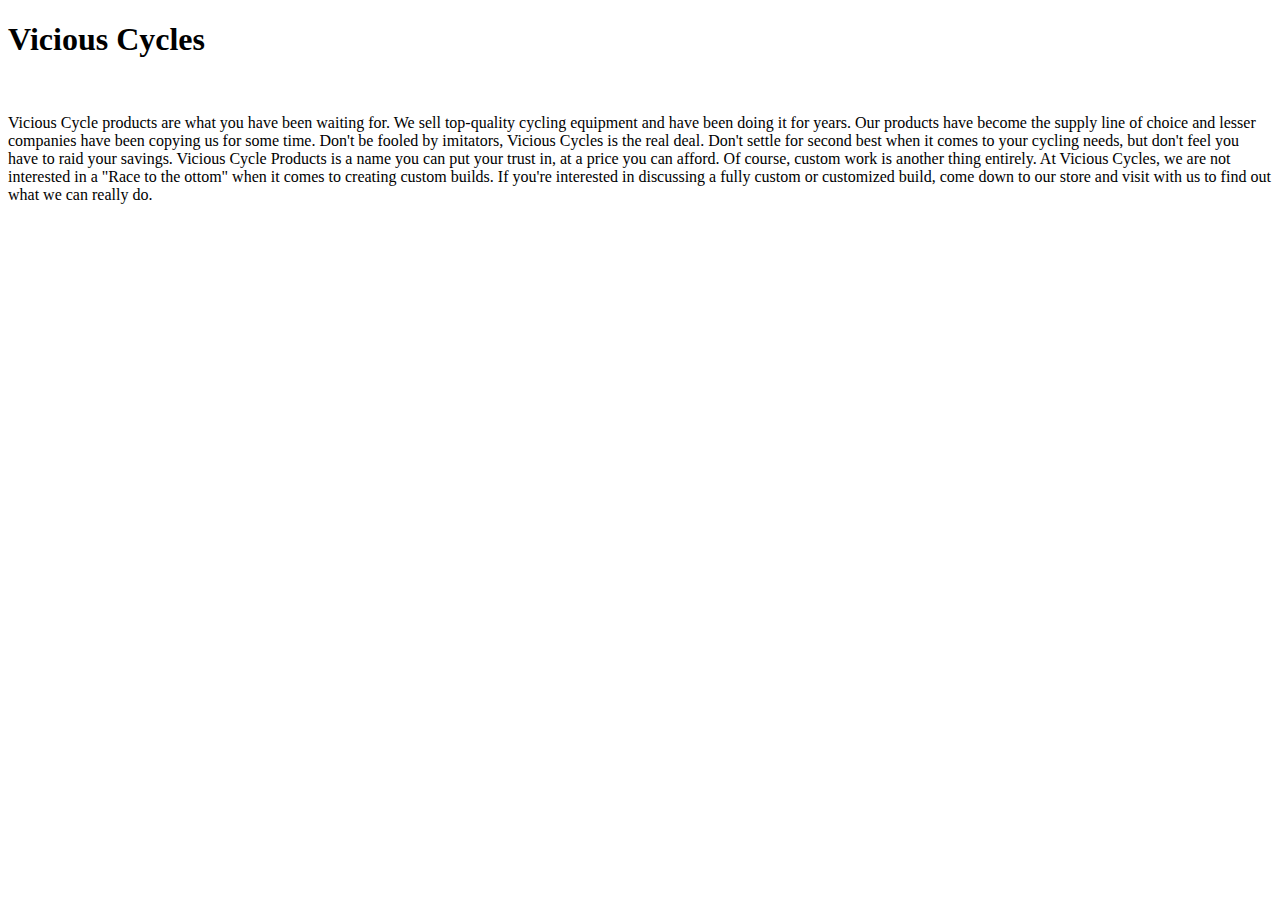
==== index.html @ 2305374a "Add files via upload" ====
<!DOCTYPE html>
<html lang="en">

<head>
<meta charset="utf-8"/>
<link rel="stylesheet" href="CSS/recipe.css">
<title>Vicious Cycles</title>


</head>  
<body>
   
 
<header><h1>Vicious Cycles</h1></header> 
<br>

<p>
    Vicious Cycle products are what you have been waiting for. We sell
    top-quality cycling equipment and have been doing it for years. 
    Our products have become the supply line of choice and lesser companies
    have been copying us for some time. Don't be fooled by imitators,
    Vicious Cycles is the real deal. Don't settle for second best when
    it comes to your cycling needs, but don't feel you have to raid your
    savings. Vicious Cycle Products is a name you can put your trust in,
    at a price you can afford. Of course, custom work is another thing
    entirely. At Vicious Cycles, we are not interested in a "Race to the
    ottom" when it comes to creating custom builds. If you're interested 
    in discussing a fully custom or customized build, come down to our 
    store and visit with us to find out what we can really do.
</p>


<footer>
 
<br>
<br>

</footer>
</body>

</html>
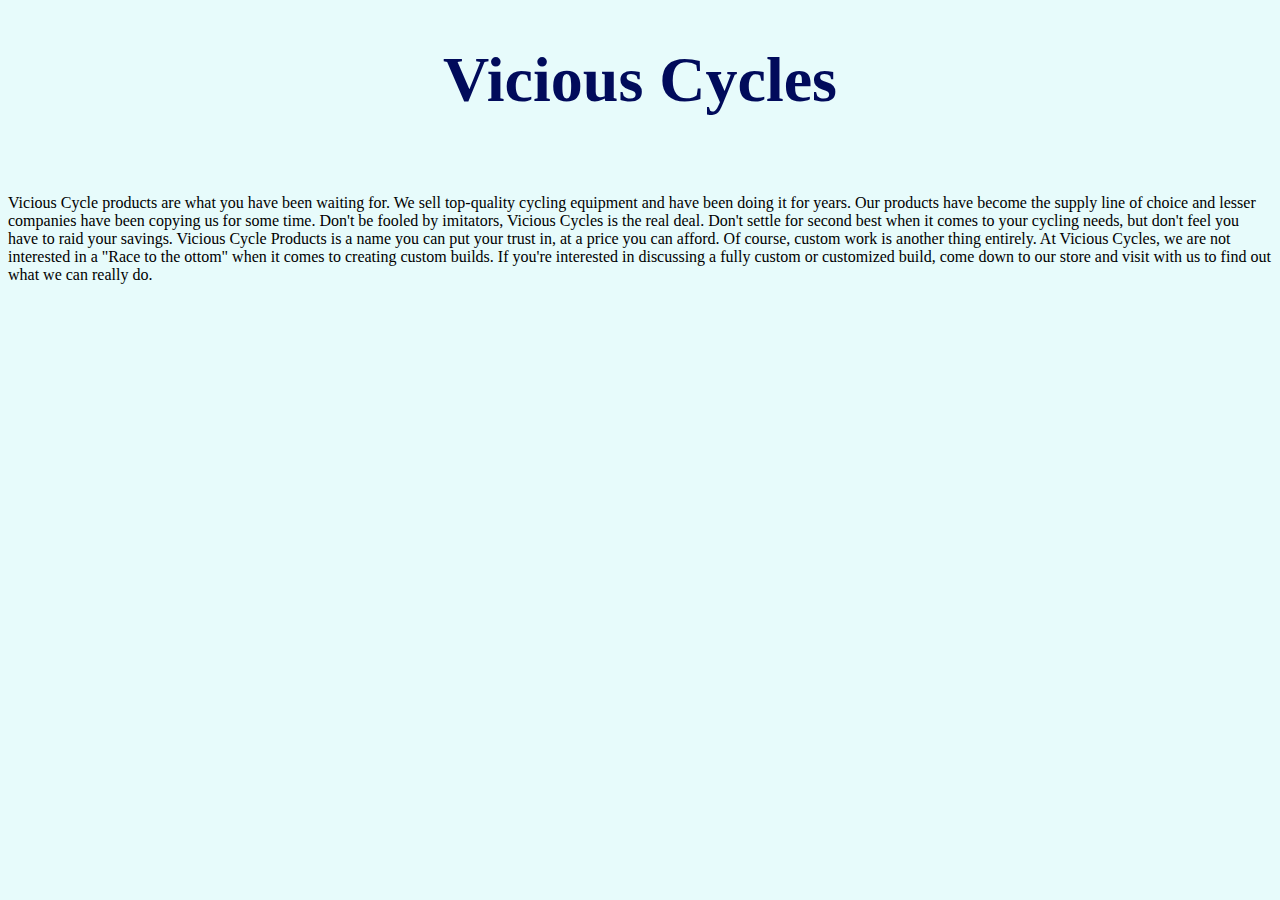
==== commit 31704b76: "Add files via upload" ====
--- a/index.html
+++ b/index.html
@@ -5,7 +5,19 @@
 <meta charset="utf-8"/>
 <link rel="stylesheet" href="CSS/recipe.css">
 <title>Vicious Cycles</title>
+<style>
+    body
+    {
+        background-color: #E7FBFB;
+    }
+    h1
+    {
+        font-size: 4em;
+        color: #010B5B;
+        text-align: center;
 
+    }
+</style>
 
 </head>  
 <body>
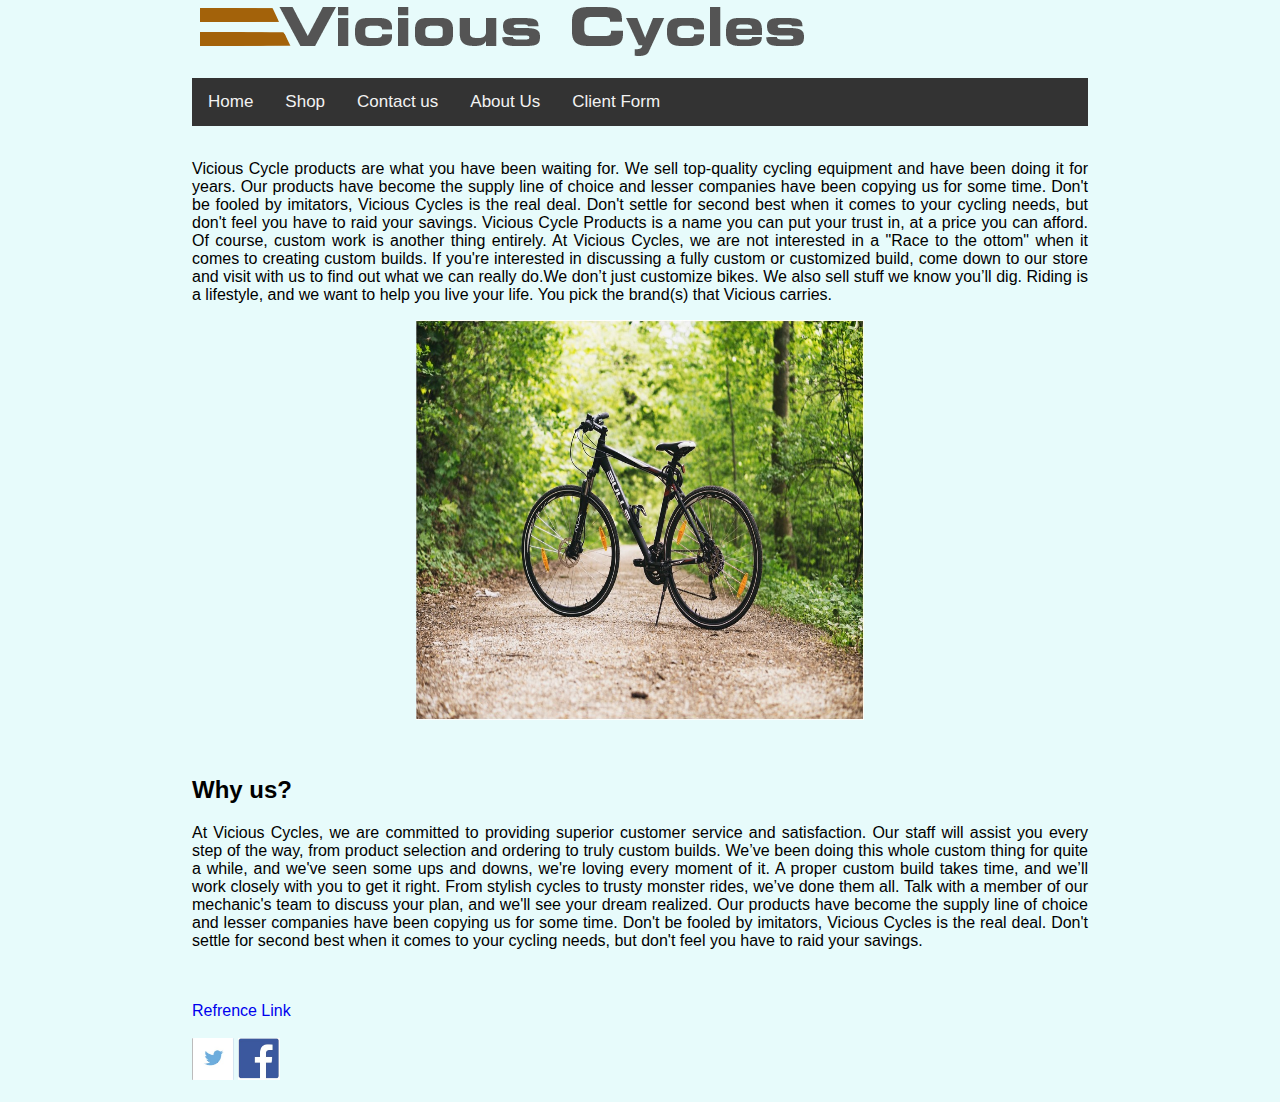
==== commit ceaa64c9: "Add files via upload" ====
--- a/index.html
+++ b/index.html
@@ -10,20 +10,30 @@
     {
         background-color: #E7FBFB;
     }
-    h1
-    {
-        font-size: 4em;
-        color: #010B5B;
-        text-align: center;
 
-    }
+
+
+
 </style>
+
+
+
 
 </head>  
 <body>
    
- 
-<header><h1>Vicious Cycles</h1></header> 
+<header>
+<img src="images/Vicious-Cycle-Logo.png" alt="">
+<br>
+<br>
+<div class="topnav">
+    <a href="index.html">Home</a>
+    <a href="#news">Shop</a>
+    <a href="#contact">Contact us</a>
+    <a href="#about">About Us</a>
+    <a href="form.html">Client Form</a>
+  </div>
+</header> 
 <br>
 
 <p>
@@ -38,15 +48,43 @@
     entirely. At Vicious Cycles, we are not interested in a "Race to the
     ottom" when it comes to creating custom builds. If you're interested 
     in discussing a fully custom or customized build, come down to our 
-    store and visit with us to find out what we can really do.
+    store and visit with us to find out what we can really do.We don’t just 
+    customize bikes. We also sell stuff we know you’ll dig. Riding is a 
+    lifestyle, and we want to help you live your life. You pick the brand(s) 
+    that Vicious carries.
 </p>
 
-
+<img src="images/photo1.jpg" alt="" style="width:500px;height:400px; display: block;
+margin-left: auto;
+margin-right: auto;
+width: 50%;"><br>
+<br>
+<h2>Why us?</h2>
+<p>At Vicious Cycles, we are committed to providing superior customer 
+    service and satisfaction. Our staff will assist you every step of 
+    the way, from product selection and ordering to truly custom builds.
+    We’ve been doing this whole custom thing for quite a while, and we've
+    seen some ups and downs, we're loving every moment of it. A proper
+    custom build takes time, and we’ll work closely with you to get it
+    right. From stylish cycles to trusty monster rides, we’ve done them
+    all. Talk with a member of our mechanic's team to discuss your plan,
+    and we'll see your dream realized. Our products have become the
+    supply line of choice and lesser companies have been copying us
+    for some time. Don't be fooled by imitators, Vicious Cycles is
+    the real deal. Don't settle for second best when it comes to
+    your cycling needs, but don't feel you have to raid your 
+    savings. </p>
 <footer>
  
 <br>
 <br>
-
+<a href="https://www.raleighusa.com/" target="_blank">Refrence Link</a>
+<br>
+<br>
+<a href="https://twitter.com/i/flow/login"><img src="images/twitter-logo.jpg" alt="facebook" style="width:42px;height:42px;"></a>
+<a href="https://www.facebook.com/"><img src="images/facebook-logo.jpg" alt="facebook" style="width:42px;height:42px;"></a>
+<br>
+<br>
 </footer>
 </body>
 
--- a/CSS/recipe.css
+++ b/CSS/recipe.css
@@ -0,0 +1,54 @@
+
+
+body{
+    width:70%;
+    background-color: #E7FBFB;
+    margin:0 auto;
+    font-family: Verdana, sans-serif;
+    color: black;
+    text-align: justify;
+   }
+   .topnav {
+    overflow: hidden;
+    background-color: #333;
+  }
+  
+  .topnav a {
+    float: left;
+    color: #f2f2f2;
+    text-align: center;
+    padding: 14px 16px;
+    text-decoration: none;
+    font-size: 17px;
+  }
+  
+  .topnav a:hover {
+    background-color: #ddd;
+    color: black;
+  }
+h1 {
+    text-align:center;
+    font-weight:bold;
+    font-size: 2rem;
+    color: black;
+ 
+   }
+
+   
+
+   ul{
+    font: italic;
+    list-style-type: square;
+
+   }
+   ol{
+    font: italic;
+   
+   }
+
+   a{
+       text-decoration: none;
+   }
+ 
+
+  